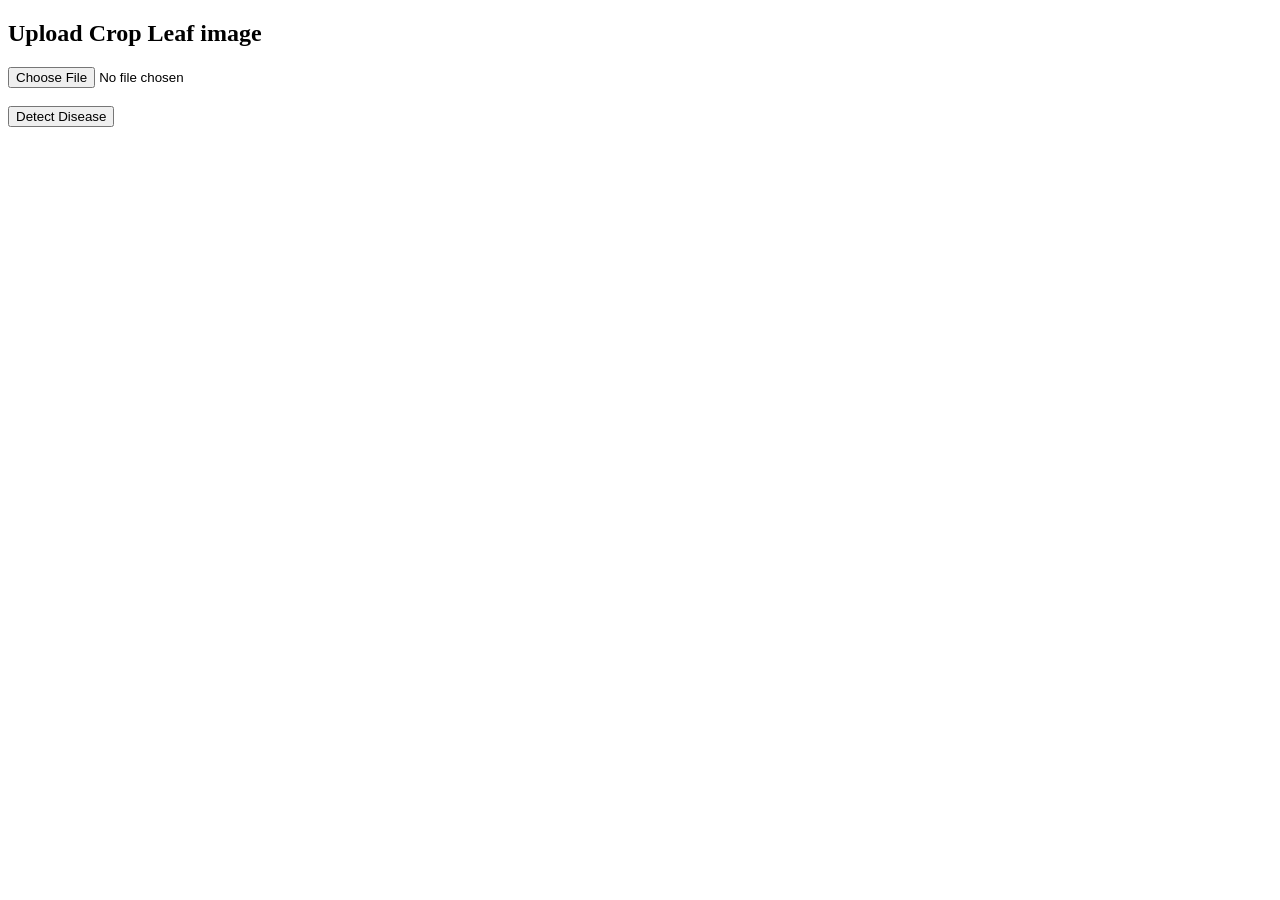
==== templates/index.html @ b2b548ce "Add files via upload" ====
<!DOCTYPE html>
<html>
    <head>
        <title>Crop Disease Detection</title>
    </head>
    <body>
        <h2>Upload Crop Leaf image</h2>
        <form action="/detect"method="post"enctype="multipart/form-data">
            <input type="file"name="image">
            <br><br>
        <button type="submit">Detect Disease</button>
        </form>
    </body>
</html>
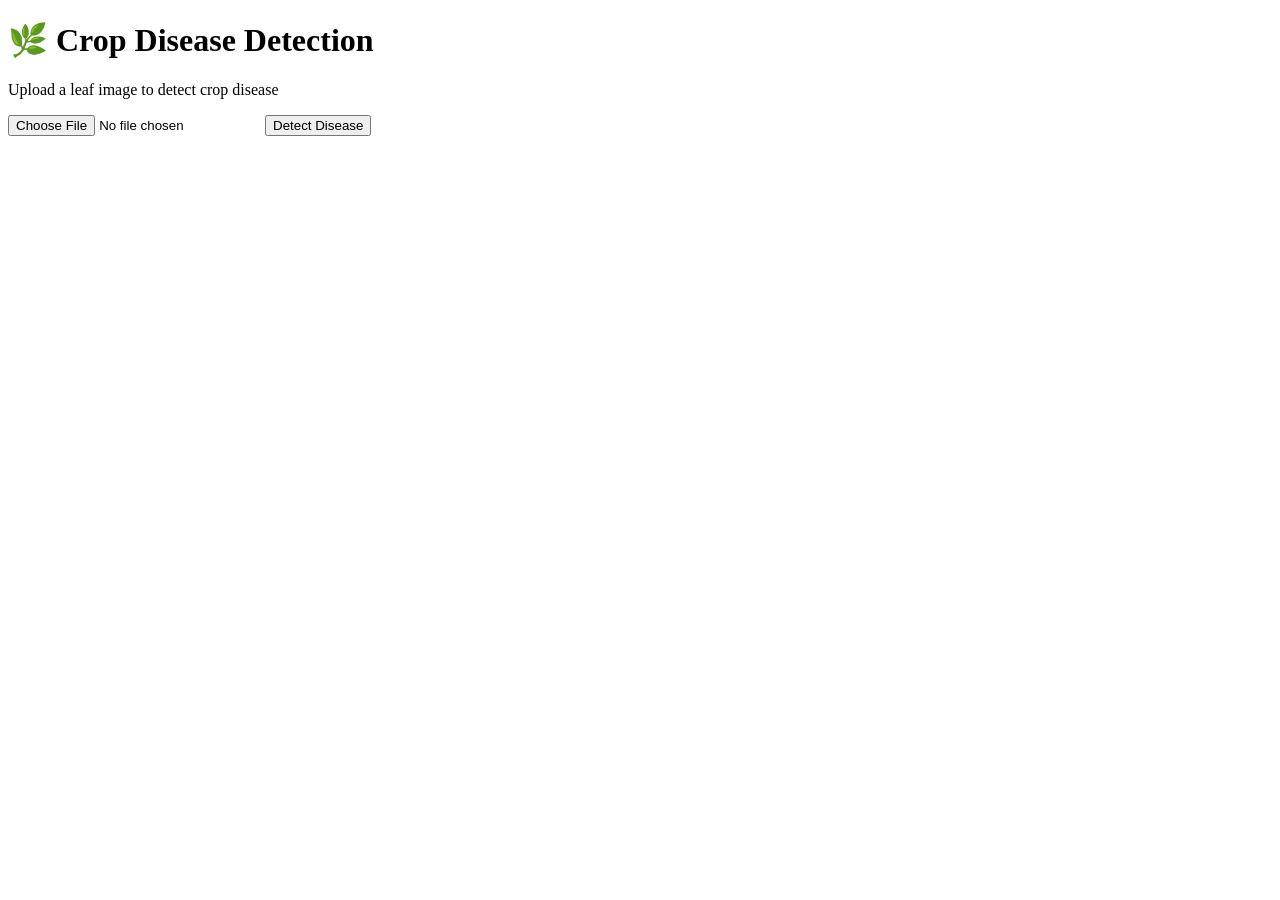
==== commit 0b3dac1d: "Add files via upload" ====
--- a/templates/index.html
+++ b/templates/index.html
@@ -1,14 +1,27 @@
 <!DOCTYPE html>
 <html>
-    <head>
-        <title>Crop Disease Detection</title>
-    </head>
-    <body>
-        <h2>Upload Crop Leaf image</h2>
-        <form action="/detect"method="post"enctype="multipart/form-data">
-            <input type="file"name="image">
-            <br><br>
-        <button type="submit">Detect Disease</button>
-        </form>
-    </body>
-</html>+<head>
+<title>Crop Disease Detection</title>
+<link rel="stylesheet" href="{{ url_for('static', filename='style.css') }}">
+</head>
+
+<body>
+
+<div class="container">
+
+<h1>🌿 Crop Disease Detection</h1>
+
+<p class="subtitle">Upload a leaf image to detect crop disease</p>
+
+<form action="/detect" method="post" enctype="multipart/form-data" class="upload-box">
+
+<input type="file" name="image" required>
+
+<button type="submit">Detect Disease</button>
+
+</form>
+
+</div>
+
+</body>
+</html>
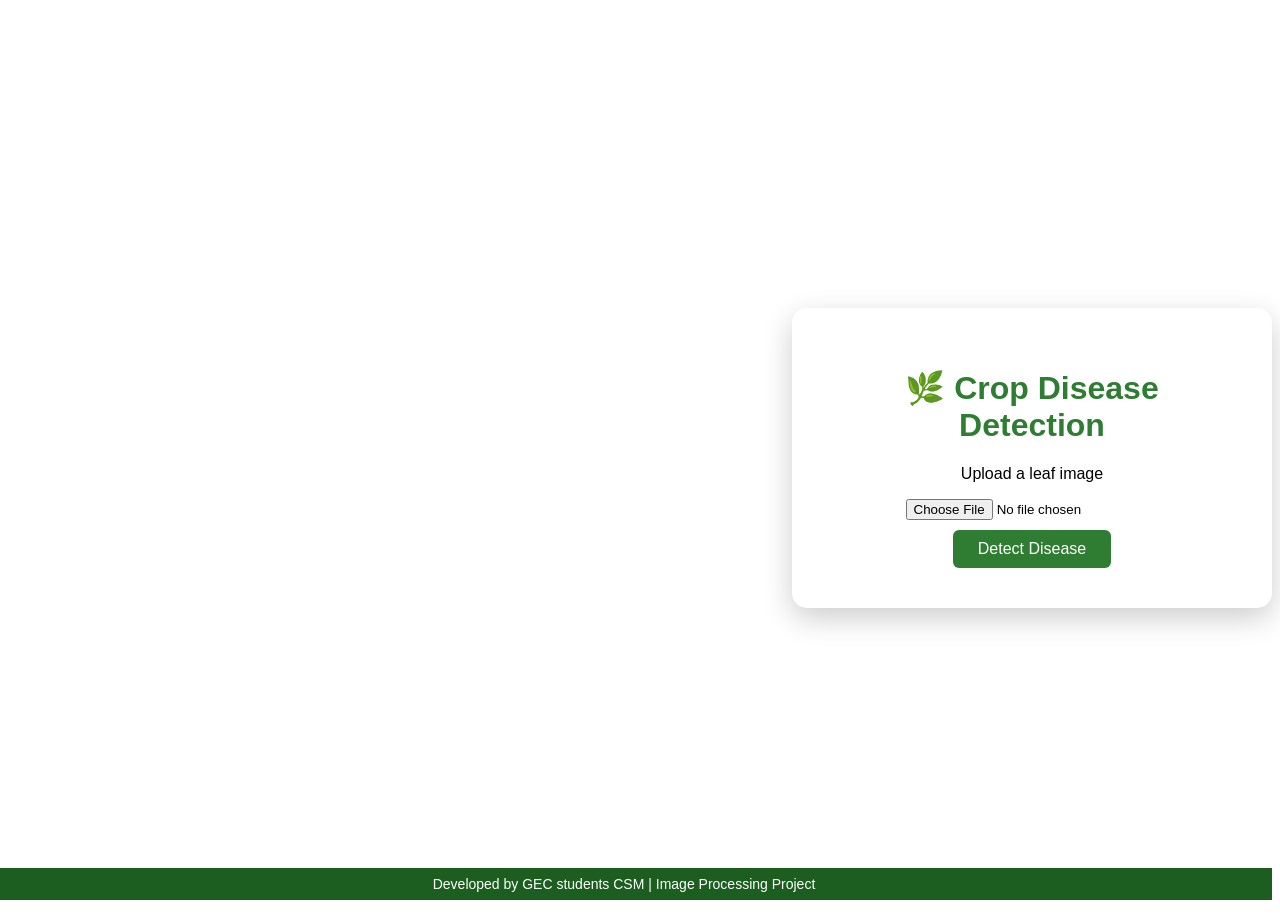
==== commit c2efcee0: "Add files via upload" ====
--- a/templates/index.html
+++ b/templates/index.html
@@ -2,19 +2,19 @@
 <html>
 <head>
 <title>Crop Disease Detection</title>
-<link rel="stylesheet" href="{{ url_for('static', filename='style.css') }}">
+<link rel="stylesheet" href="/static/style.css">
 </head>
 
 <body>
-
+    
 <div class="container">
 
 <h1>🌿 Crop Disease Detection</h1>
 
-<p class="subtitle">Upload a leaf image to detect crop disease</p>
+<p>Upload a leaf image</p>
 
-<form action="/detect" method="post" enctype="multipart/form-data" class="upload-box">
-
+<form action="/detect" method="POST" enctype="multipart/form-data">
+    
 <input type="file" name="image" required>
 
 <button type="submit">Detect Disease</button>
@@ -22,6 +22,9 @@
 </form>
 
 </div>
+<div class="footer">
+    Developed by GEC students CSM  | Image Processing Project
+</div>
 
 </body>
 </html>
--- a/static/style.css
+++ b/static/style.css
@@ -0,0 +1,53 @@
+body{
+background-image:url("https://codewave.com/wp-content/uploads/2024/02/Disease-Detection-case.jpg");
+background-size:cover;
+background-position: center;
+font-family:Arial;
+height:100vh;
+display:flex;
+justify-content:flex-end;
+align-items:center;
+}
+
+.container{
+background:white;
+padding:40px;
+border-radius:15px;
+width:400px;
+text-align:center;
+box-shadow:0 10px 30px rgba(0,0,0,0.2);
+}
+
+h1{
+color:#2e7d32;
+}
+
+button{
+background:#2e7d32;
+color:white;
+padding:10px 25px;
+border:none;
+border-radius:6px;
+font-size:16px;
+margin-top:10px;
+cursor:pointer;
+}
+
+button:hover{
+background:#1b5e20;
+}
+
+img{
+    border-radius: 10px;
+    margin-top:10px;
+}
+.footer{
+    position:fixed;
+    bottom:0;
+    width:100%;
+    background: #1b5e20;
+    color:white;
+    text-align: center;
+    padding: 8px;
+    font-size: 14px;
+}
